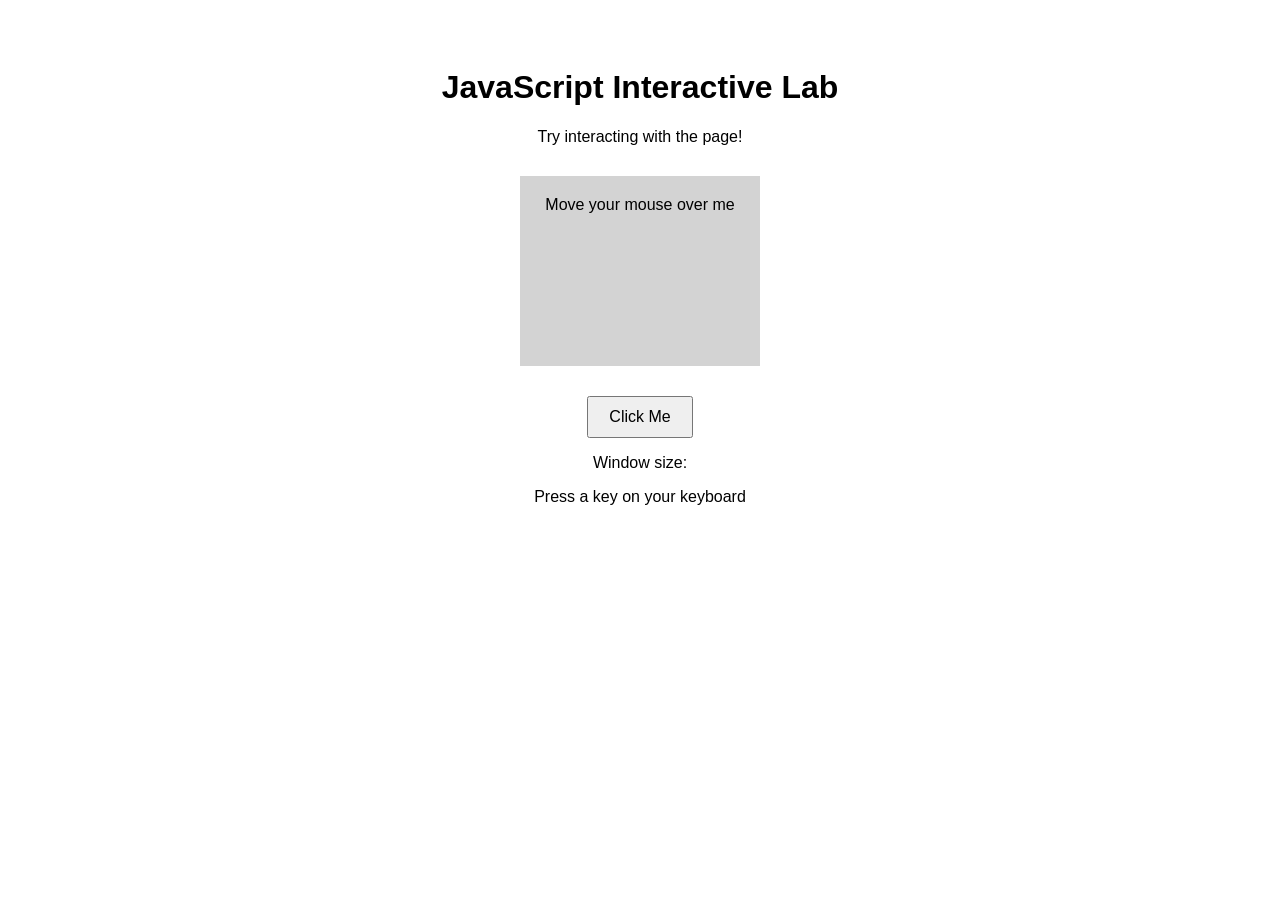
==== week 2/index.html @ f3eb4b2e "class progress" ====
<!doctype html>
<html lang="en">
  <head>
    <meta charset="UTF-8" />
    <meta name="viewport" content="width=device-width, initial-scale=1.0" />
    <title>Interactive JavaScript Lab</title>

    <link rel="stylesheet" href="style.css" />
  </head>

  <body>
    <h1 id="title">JavaScript Interactive Lab</h1>

    <p id="message">Try interacting with the page!</p>

    <div id="box">Move your mouse over me</div>

    <button id="changeButton">Click Me</button>

    <p id="windowSize">Window size:</p>

    <p id="keyboardMessage">Press a key on your keyboard</p>

    <script src="script.js"></script>
  </body>
</html>
---- week 2/style.css ----
body {
  font-family: Arial, sans-serif;
  text-align: center;
  padding: 40px;
}

#box {
  width: 200px;
  height: 150px;
  background-color: lightgray;
  margin: 30px auto;
  padding: 20px;
}

button {
  padding: 10px 20px;
  font-size: 16px;
}
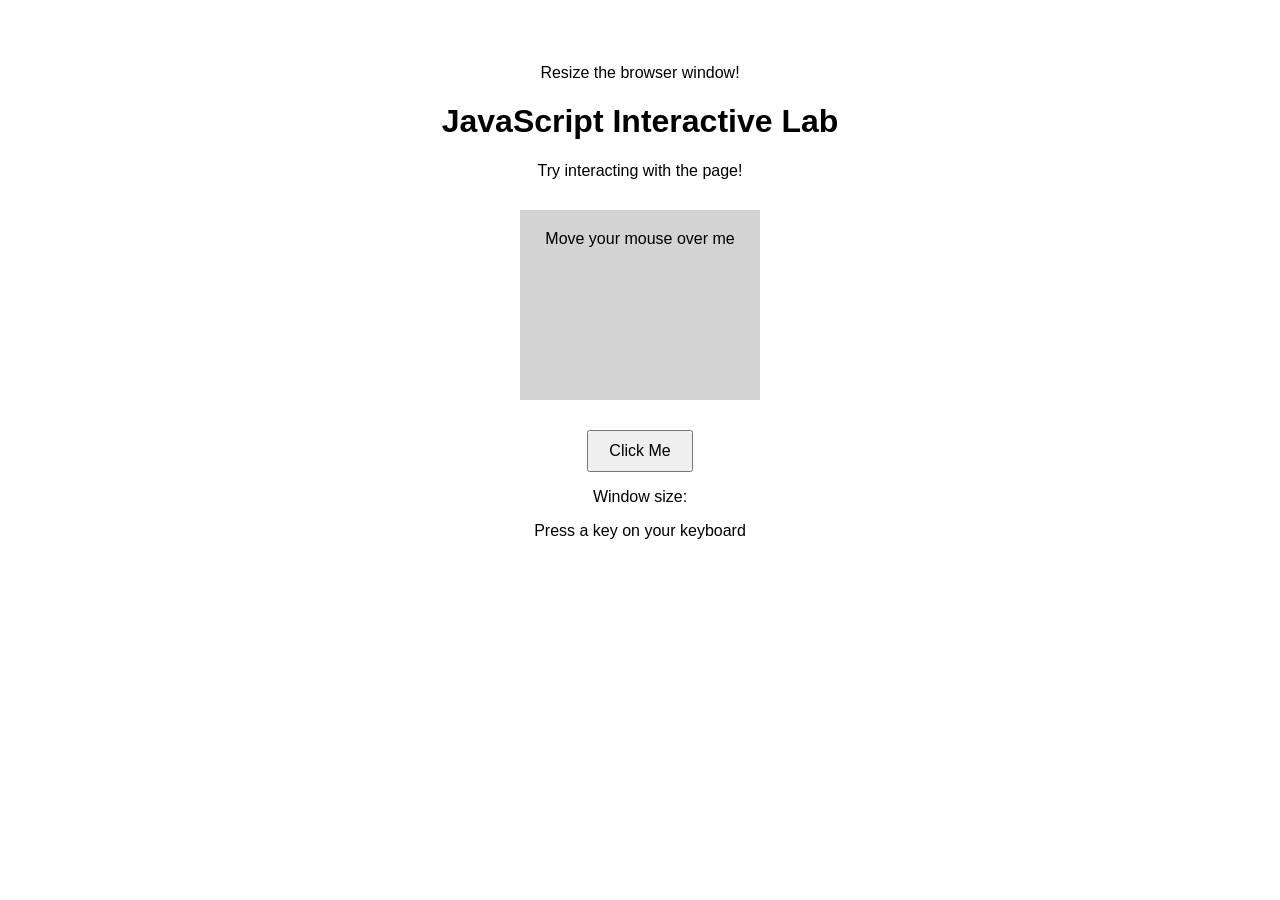
==== commit 1ed300bd: "Final Progress" ====
--- a/week 2/index.html
+++ b/week 2/index.html
@@ -9,6 +9,7 @@
   </head>
 
   <body>
+    <p id="windowSize">Resize the browser window!</p>
     <h1 id="title">JavaScript Interactive Lab</h1>
 
     <p id="message">Try interacting with the page!</p>
